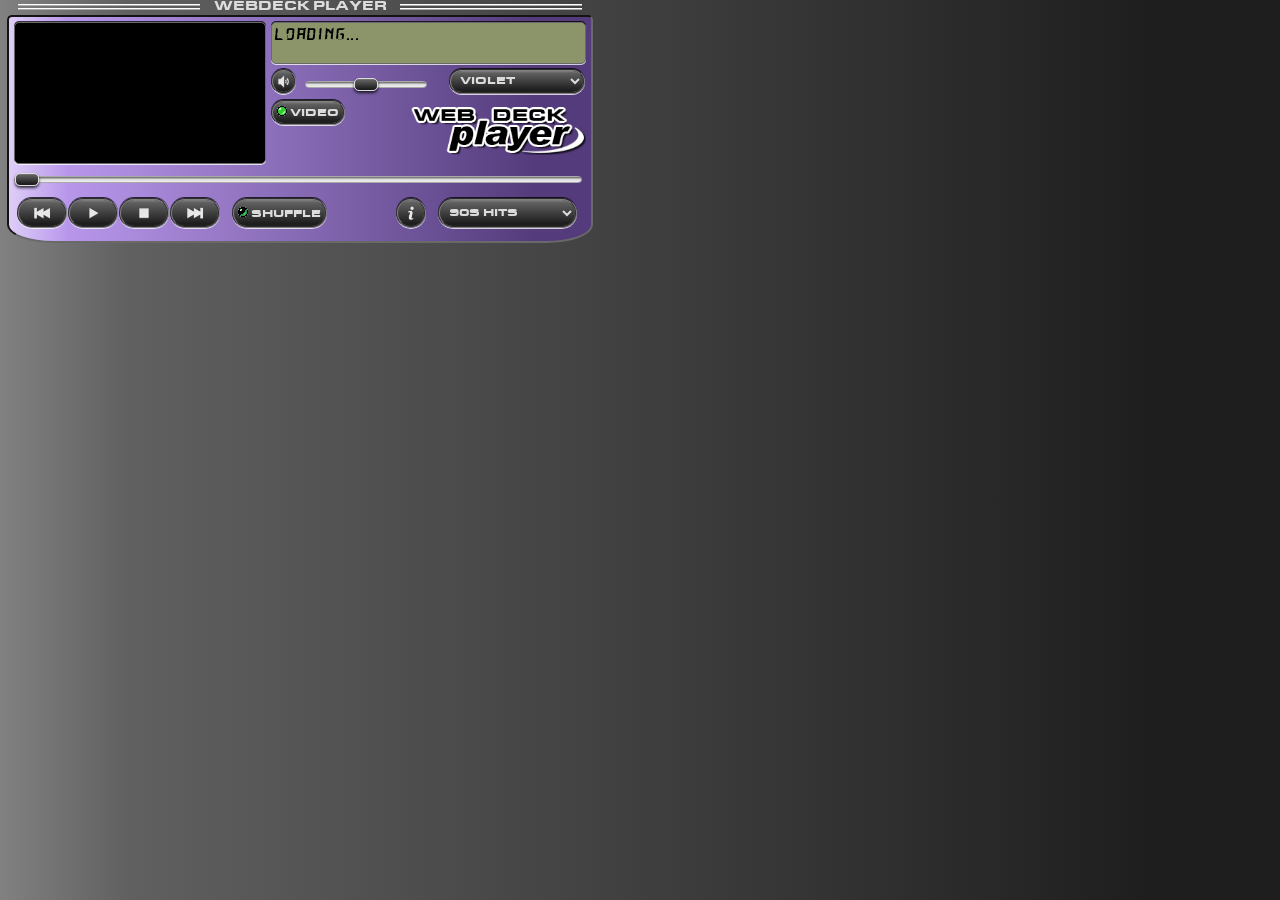
==== webdeck-player/index.html @ b7baeba8 "webdeck player added" ====
<!DOCTYPE html>

<html lang="en">
    <head>
        <meta charset="utf-8" lang="en"/>
        <meta name="author" content="Chris"/>
        <meta name="description" content=""/>
        <meta name="viewport" content="width=device-width, initial-scale=1">

        <title>Webdeck Player</title>
        <link rel="icon" type="image/x-icon" href="/favicon.ico"> 
        <link id="player-theme" rel="stylesheet" href="./themes/default/webdeck-player.css">
    </head>

    <body>

        <div id="content">

            <div id="web-deck-player">

                <div id="player-title-bar">
                    WEBDECK PLAYER
                </div>

                <div id="player-body">
                    <div id="player-main-section">
                        <div class="columns">
                            <div id="player-display">
                                <div id="youtube-player"></div>
                            </div>
                            
                            <div id="player-info">
                                <div id="info-screen">
                                    <p id="songLabel"><b>Loading...</b></p>
                                    <div id="statusLabel"><br></div>
                                </div>
                                
                                <div class="player-row">
                                    <div id="player-volume">
                                        <button id="volumeButton" title="Mute / Unmute"></button>
                                        <input type="range" id="volumeBar" title="Volume" min="0" max="100" value="50">
                                    </div>
                                    
                                    <select id="themeSelector" title="Select Theme">
                                        <!-- themes are injected with javascript -->
                                    </select> 
                                </div>

                                <div class="player-row">
                                    <button id="videoButton" class="toggle-button" state="on" title="Toggle Video"><p>Video</p></button>

                                    <div id="playerLogo"></div>
                                </div>
                            </div>
                        </div>
                    </div>
                    
                    <div id="player-control-panel">
                        <input type="range" id="seekBar" title="Seek" value="0">
                        <br>
                        
                        <div class="playing-controls">
                            <button id="prevButton" title="Previous Track"></button>
                            <button id="playButton" title="Play / Pause"></button>
                            <button id="stopButton" title="Stop"></button>
                            <button id="nextButton" title="Next Track"></button>
                        </div>
                        
                        <div class="playing-controls">
                            <button id="shuffleButton" class="toggle-button" state="off" title="Toggle Shuffle"><p>Shuffle</p></button>
                        </div>

                        
                        
                        <div class="playing-controls" float-right>
                            <select id="playlistSelector" title="Select Playlist">
                                <!-- playlists are injected with javascript -->
                            </select>
                        </div>

                        <div class="playing-controls" rounded float-right>
                            <button id="infoButton" title="Info"></button>
                        </div>
                    </div>
    
                </div>
 
            </div>

            <script src="./script.js"></script>
        
        </div>

    </body>
</html>
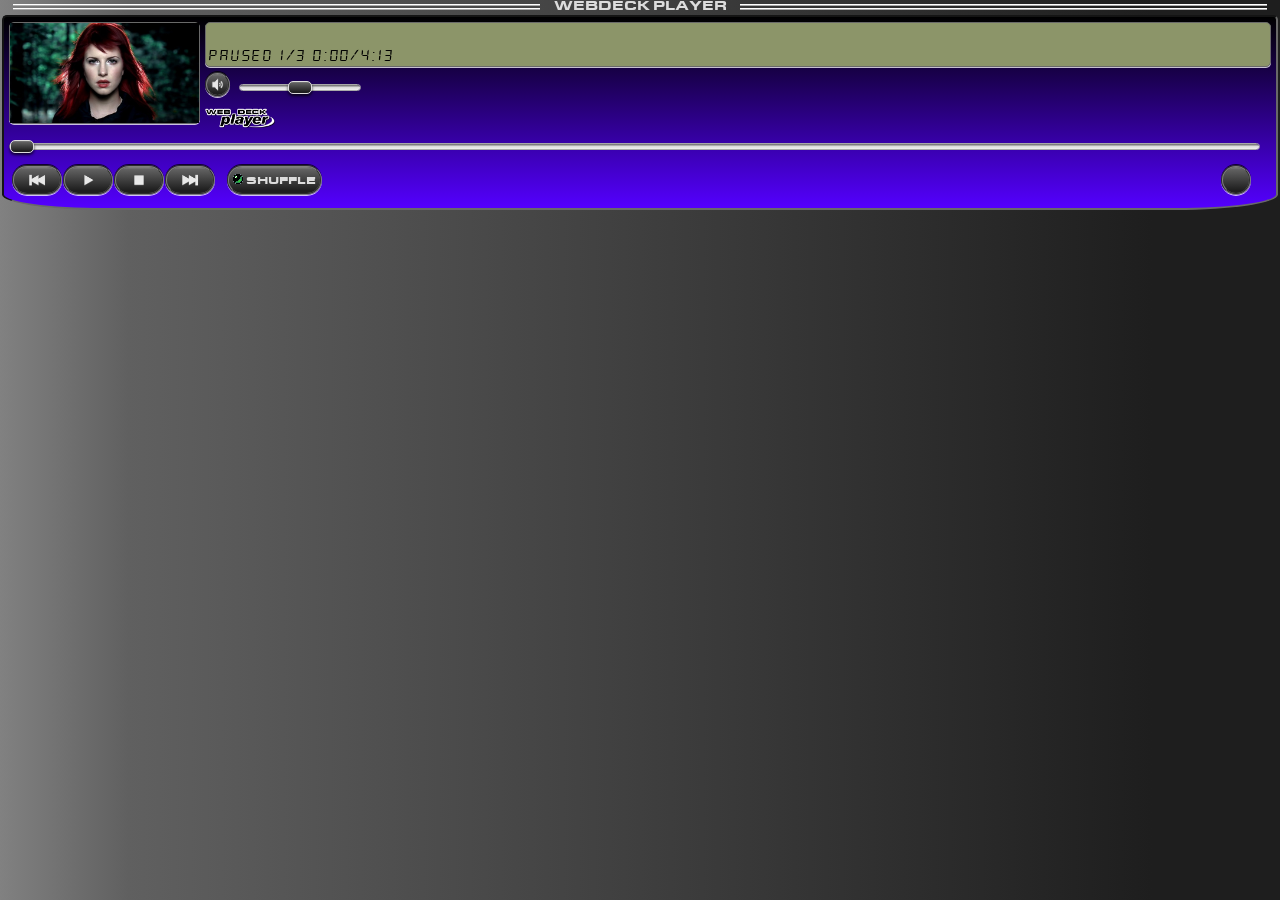
==== commit 0478ccf0: "webdeck player" ====
--- a/webdeck-player/index.html
+++ b/webdeck-player/index.html
@@ -47,7 +47,7 @@
                                 </div>
 
                                 <div class="player-row">
-                                    <button id="videoButton" class="toggle-button" state="on" title="Toggle Video"><p>Video</p></button>
+                                    <!-- <button id="videoButton" class="toggle-button" state="on" title="Toggle Video"><p>Video</p></button> -->
 
                                     <div id="playerLogo"></div>
                                 </div>
